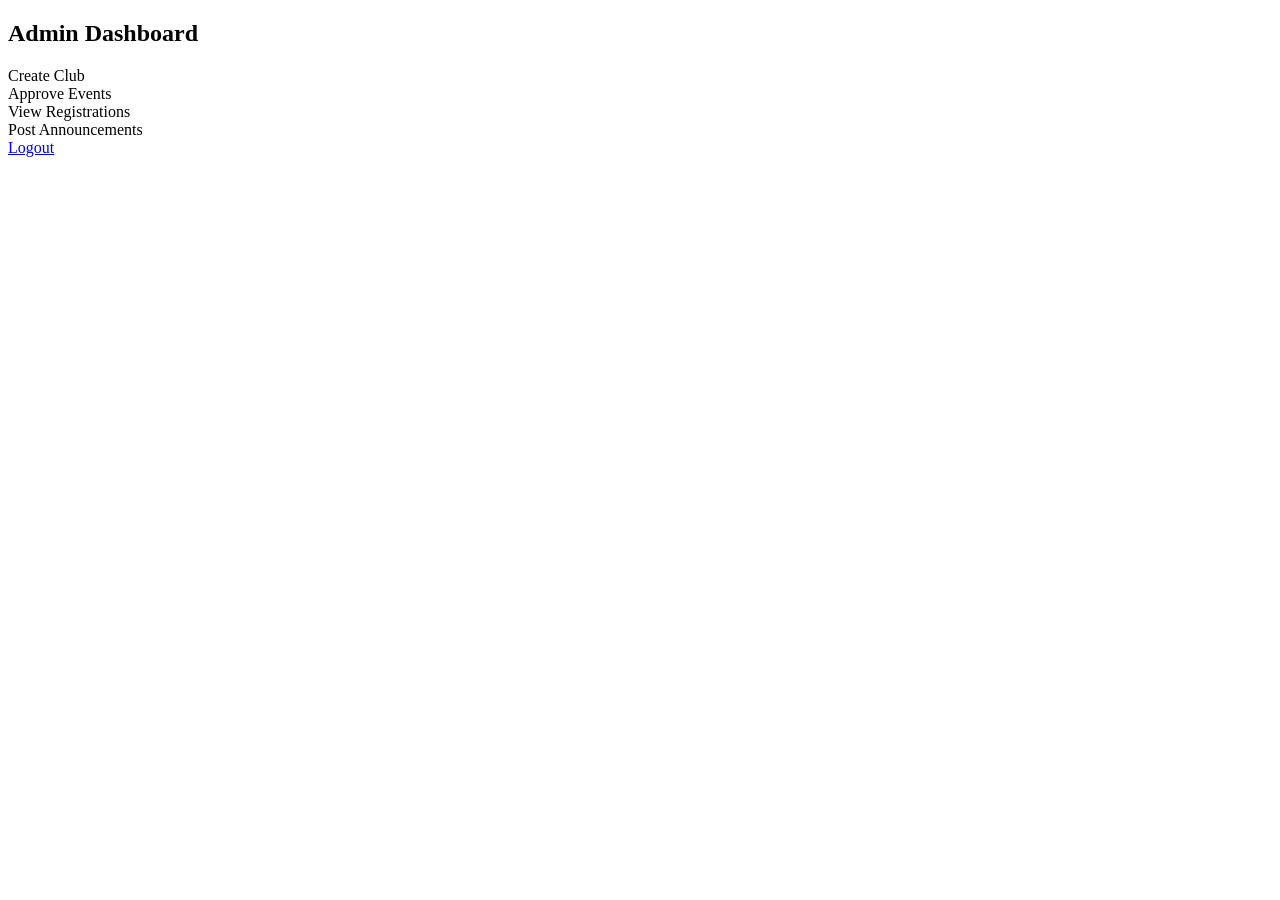
==== admin.html @ 878dc5ce "Create admin.html" ====
<!DOCTYPE html>
<html>
<head>
    <title>Admin Dashboard</title>
    <link rel="stylesheet" href="style.css">
</head>
<body>
    <h2>Admin Dashboard</h2>

    <div class="box">Create Club</div>
    <div class="box">Approve Events</div>
    <div class="box">View Registrations</div>
    <div class="box">Post Announcements</div>

    <a href="index.html">Logout</a>
</body>
</html>
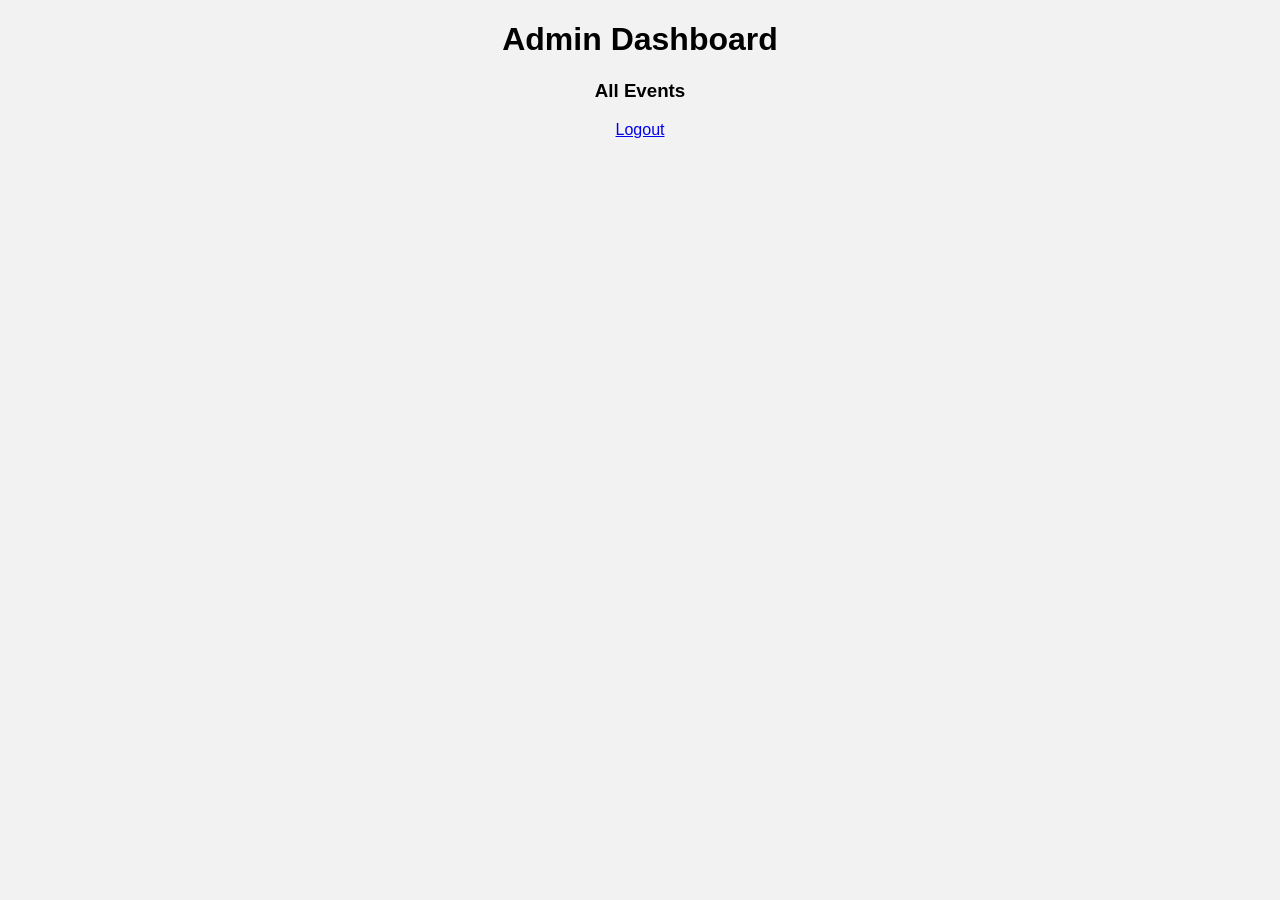
==== commit 977f354b: "Update admin.html" ====
--- a/admin.html
+++ b/admin.html
@@ -5,13 +5,18 @@
     <link rel="stylesheet" href="style.css">
 </head>
 <body>
-    <h2>Admin Dashboard</h2>
+<h1>Admin Dashboard</h1>
 
-    <div class="box">Create Club</div>
-    <div class="box">Approve Events</div>
-    <div class="box">View Registrations</div>
-    <div class="box">Post Announcements</div>
+<section>
+    <h3>All Events</h3>
+    <ul id="adminEvents"></ul>
+</section>
 
-    <a href="index.html">Logout</a>
+<a class="logout" href="index.html">Logout</a>
+
+<script src="script.js"></script>
+<script>
+loadAdminEvents();
+</script>
 </body>
 </html>
--- a/style.css
+++ b/style.css
@@ -0,0 +1,40 @@
+body {
+    font-family: Arial;
+    background: #f2f2f2;
+    text-align: center;
+}
+
+.container {
+    background: white;
+    padding: 20px;
+    width: 300px;
+    margin: 100px auto;
+    border-radius: 8px;
+}
+
+input, select, button {
+    width: 90%;
+    padding: 10px;
+    margin: 10px 0;
+}
+
+button {
+    background: #007bff;
+    color: white;
+    border: none;
+}
+
+.box {
+    background: white;
+    margin: 15px auto;
+    padding: 20px;
+    width: 300px;
+    border-radius: 6px;
+}
+
+.event {
+    background: white;
+    margin: 15px auto;
+    padding: 15px;
+    width: 300px;
+}
